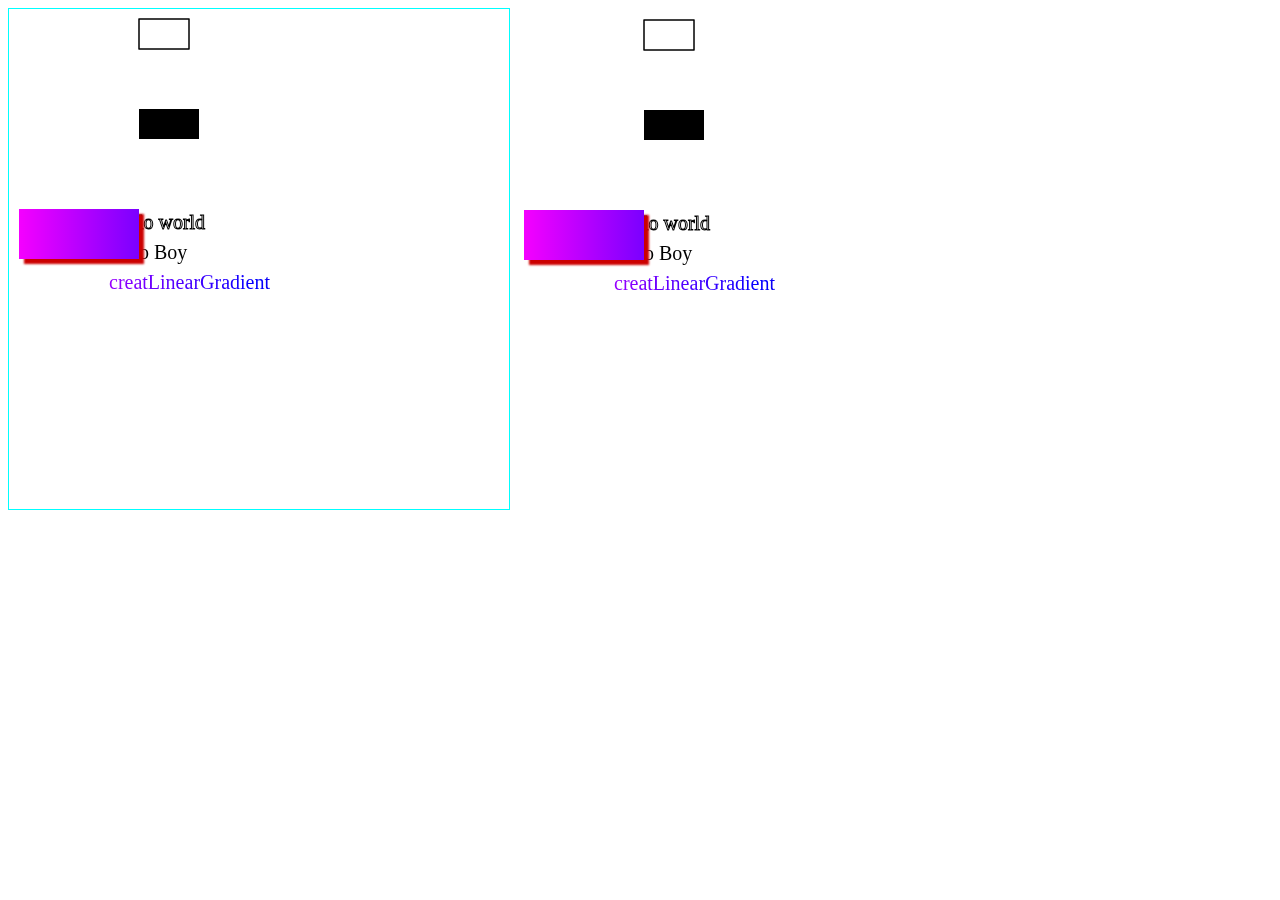
==== drawImage.html @ fac4e1a0 "drawingBoard" ====
<!DOCTYPE html>
<html>
<head>
	<meta charset="UTF-8">
	<title>图片的绘制 裁剪 伸缩</title>
</head>
<body>
	<canvas id="canvas" width="500" height="500" style="border:1px solid #0ff;"></canvas>
	<!-- <img src="images/flower.jpg" alt="" id="flower"> -->
	<img src="" alt="" id="img">
	<script>
		var canvas = document.getElementById("canvas");
		var ctx = canvas.getContext("2d");
		//创建图片对象
		var img = new Image();
		//var img = document.getElementById("flower");
		window.onload = function(){
			//ctx.drawImage(img,0,100,43,43,10,10,100,100);
		};
		//缩放
		ctx.strokeRect(130,10,50,30);
		//ctx.scale(2,1); //scale(scalewidth,scaleheight) (1=100%, 0.5=50%, 2=200%, 依次类推) scalewidth:缩放当前绘图的宽度,scaleheight缩放当前绘图的高度,缩放之后需要再次绘图一次
		ctx.strokeRect(130,10,50,30);
		//旋转20度
		//ctx.rotate(20*Math.PI/180);
		ctx.fillRect(130,100,60,30);
		//文本
		ctx.font="20px Georgia";
		ctx.strokeText("Hello world",100,220);
		ctx.fillText("hello Boy",100,250);
		//渐变色文本
		var gradient = ctx.createLinearGradient(0,0,canvas.width,0);
		gradient.addColorStop(0,"magenta");
		gradient.addColorStop(0.5,"blue");
		gradient.addColorStop(1,"red");
		ctx.fillStyle = gradient;//用渐变色填色
		ctx.fillText("creatLinearGradient",100,280);

		//阴影
		ctx.shadowOffsetX = 5; //设置水平位移
		ctx.shadowOffsetY = 5; //设置垂直位移
		ctx.shadowBlur = 2; //设置迷糊度
		ctx.shadowColor = "#cc0000"; //设置阴影颜色
		ctx.fillRect(10,200,120,50);

		//将画布保存成png图片
		var dataUrl = canvas.toDataURL("image/png");
		console.log(dataUrl);
		var img = new Image();
		var img = document.getElementById("img");
		img.src = dataUrl;
	</script>
</body>
</html>
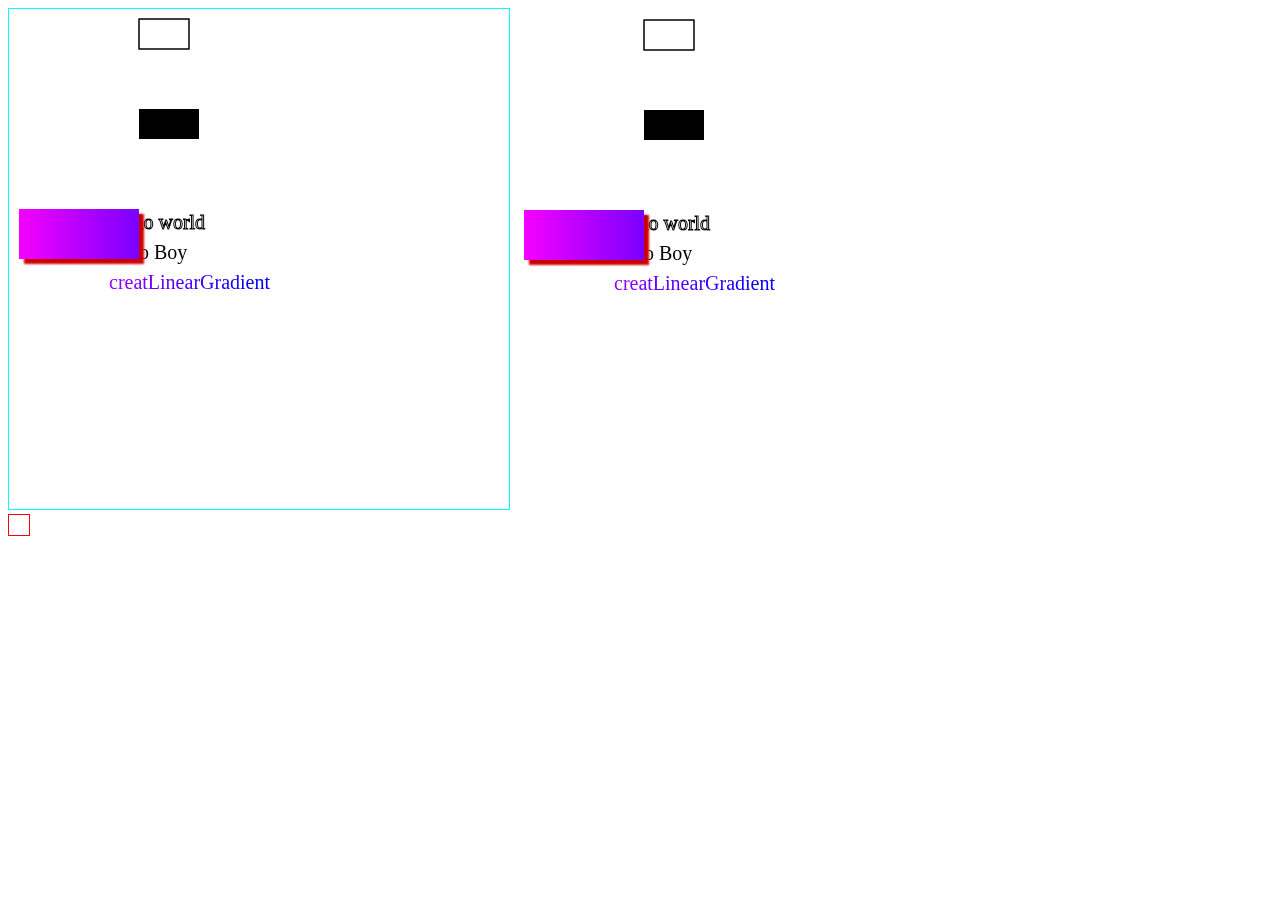
==== commit 9e0f9846: "text fabric.js" ====
--- a/drawImage.html
+++ b/drawImage.html
@@ -8,6 +8,8 @@
 	<canvas id="canvas" width="500" height="500" style="border:1px solid #0ff;"></canvas>
 	<!-- <img src="images/flower.jpg" alt="" id="flower"> -->
 	<img src="" alt="" id="img">
+	<a href="dragImg.html" id="a" style="width:20px;
+	height:20px;border:1px solid red;display:block;" target="_blank" download="images"></a>
 	<script>
 		var canvas = document.getElementById("canvas");
 		var ctx = canvas.getContext("2d");
@@ -49,6 +51,8 @@
 		var img = new Image();
 		var img = document.getElementById("img");
 		img.src = dataUrl;
+		var a = document.getElementById("a");
+		a.href = dataUrl;
 	</script>
 </body>
 </html>